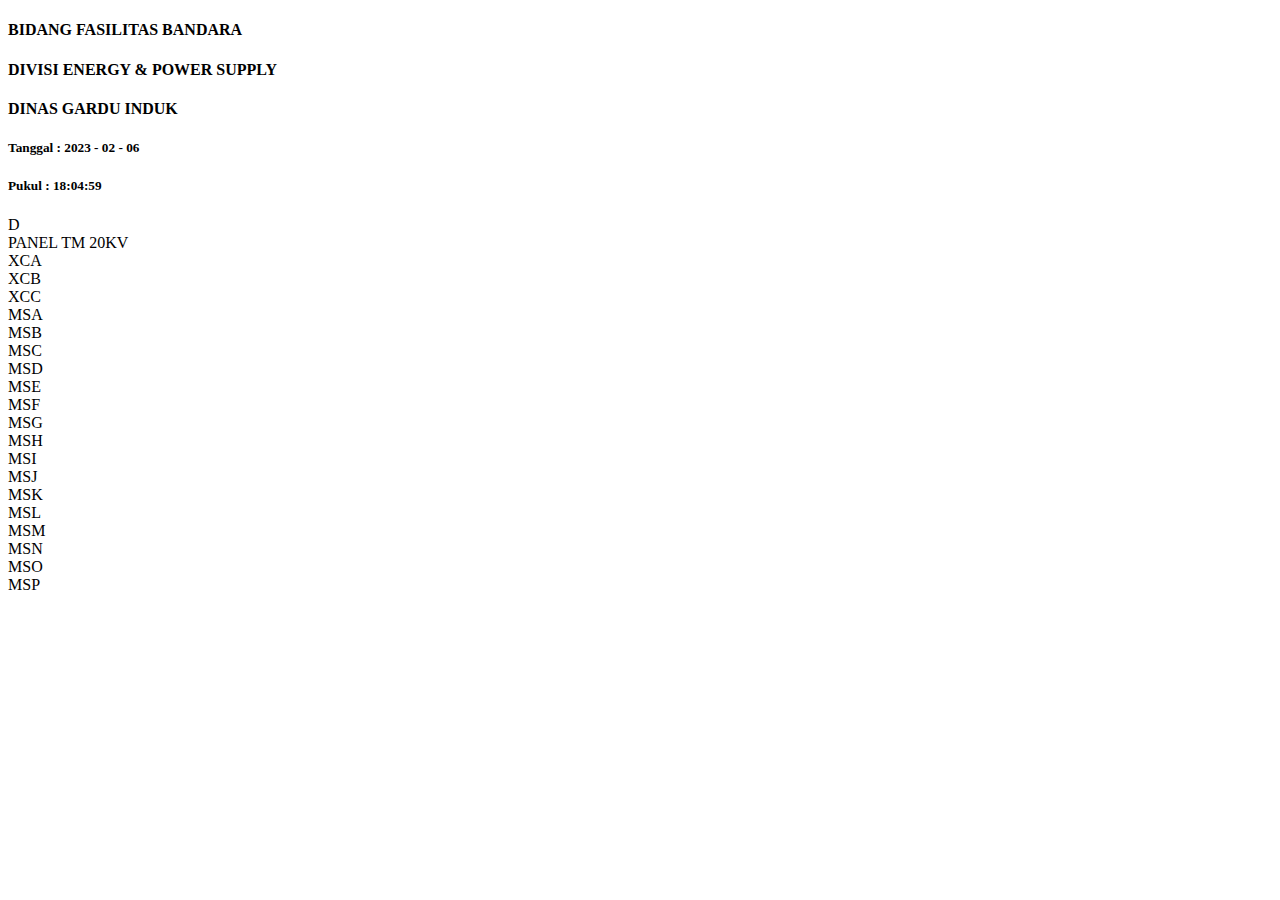
==== index.html @ 7b5fcaf9 "Menambahkan file index.html" ====
<!DOCTYPE html>
<html lang="en">
<head>
    <meta charset="UTF-8">
    <meta http-equiv="X-UA-Compatible" content="IE=edge">
    <meta name="viewport" content="width=device-width, initial-scale=1.0">
    <title>Check List TM Dinas</title>
    <link rel="stylesheet" href="./style.css">
</head>
<body>
    <h4>BIDANG FASILITAS BANDARA</h4>
    <h4>DIVISI ENERGY & POWER SUPPLY</h4>
    <h4>DINAS GARDU INDUK</h4>
    <h5>Tanggal : 2023 - 02 - 06</h5>
    <h5>Pukul : 18:04:59</h5>
    <div class="table-container" role="table" aria-label="category">
        <div class="flex-table header">
            <div class="flex-row gr-1 number">D</div>
            <div class="flex-row row-span gr-1">PANEL TM 20KV</div>
            <div class="flex-row gr-2">XCA</div>
            <div class="flex-row gr-2">XCB</div>
            <div class="flex-row gr-2">XCC</div>
            <div class="flex-row gr-2">MSA</div>
            <div class="flex-row gr-2">MSB</div>
            <div class="flex-row gr-2">MSC</div>
            <div class="flex-row gr-2">MSD</div>
            <div class="flex-row gr-2">MSE</div>
            <div class="flex-row gr-2">MSF</div>
            <div class="flex-row gr-2">MSG</div>
            <div class="flex-row gr-2">MSH</div>
            <div class="flex-row gr-2">MSI</div>
            <div class="flex-row gr-2">MSJ</div>
            <div class="flex-row gr-2">MSK</div>
            <div class="flex-row gr-2">MSL</div>
            <div class="flex-row gr-2">MSM</div>
            <div class="flex-row gr-2">MSN</div>
            <div class="flex-row gr-2">MSO</div>
            <div class="flex-row gr-2">MSP</div>
        </div>
        <div class="flex-table-empty"></div>
    </div>
</body>
</html>
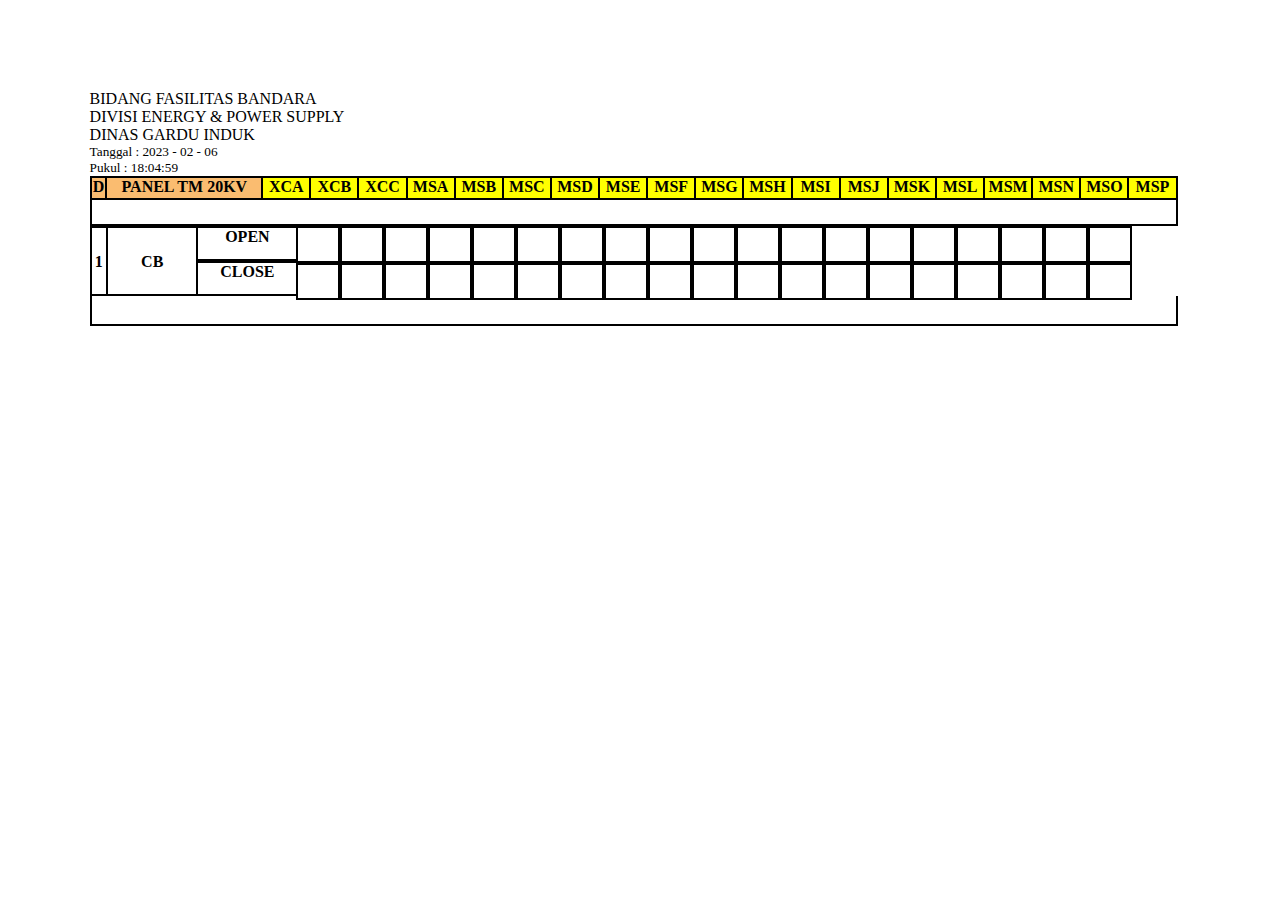
==== commit f9732762: "Update table in index.html" ====
--- a/index.html
+++ b/index.html
@@ -14,7 +14,7 @@
     <h5>Tanggal : 2023 - 02 - 06</h5>
     <h5>Pukul : 18:04:59</h5>
     <div class="table-container" role="table" aria-label="category">
-        <div class="flex-table header">
+        <div class="flex-table">
             <div class="flex-row gr-1 number">D</div>
             <div class="flex-row row-span gr-1">PANEL TM 20KV</div>
             <div class="flex-row gr-2">XCA</div>
@@ -37,7 +37,58 @@
             <div class="flex-row gr-2">MSO</div>
             <div class="flex-row gr-2">MSP</div>
         </div>
-        <div class="flex-table-empty"></div>
+        <div class="flex-table empty"></div>
+        <div class="category-1">
+            <div class="flex-row head number">1</div>
+            <div class="flex-row head name">CB</div>
+            <div class="sub-row">
+                <div class="flex-sub-row-1">
+                    <div class="flex-row header">OPEN</div>
+                    <div class="flex-col"></div>
+                    <div class="flex-col"></div>
+                    <div class="flex-col"></div>
+                    <div class="flex-col"></div>
+                    <div class="flex-col"></div>
+                    <div class="flex-col"></div>
+                    <div class="flex-col"></div>
+                    <div class="flex-col"></div>
+                    <div class="flex-col"></div>
+                    <div class="flex-col"></div>
+                    <div class="flex-col"></div>
+                    <div class="flex-col"></div>
+                    <div class="flex-col"></div>
+                    <div class="flex-col"></div>
+                    <div class="flex-col"></div>
+                    <div class="flex-col"></div>
+                    <div class="flex-col"></div>
+                    <div class="flex-col"></div>
+                    <div class="flex-col"></div>
+                </div>
+                <div class="flex-sub-row-2">
+                    <div class="flex-row header">CLOSE</div>
+                    <div class="flex-col"></div>
+                    <div class="flex-col"></div>
+                    <div class="flex-col"></div>
+                    <div class="flex-col"></div>
+                    <div class="flex-col"></div>
+                    <div class="flex-col"></div>
+                    <div class="flex-col"></div>
+                    <div class="flex-col"></div>
+                    <div class="flex-col"></div>
+                    <div class="flex-col"></div>
+                    <div class="flex-col"></div>
+                    <div class="flex-col"></div>
+                    <div class="flex-col"></div>
+                    <div class="flex-col"></div>
+                    <div class="flex-col"></div>
+                    <div class="flex-col"></div>
+                    <div class="flex-col"></div>
+                    <div class="flex-col"></div>
+                    <div class="flex-col"></div>
+                </div>
+            </div>
+        </div>
+        <div class="flex-table empty"></div>
     </div>
 </body>
 </html>
--- a/style.css
+++ b/style.css
@@ -0,0 +1,98 @@
+body {
+    margin: 0;
+    padding: 7%;
+    box-sizing: border-box;
+}
+
+h4, h5 {
+    margin: 0;
+    font-weight: normal;
+}
+
+.table-container {
+    width: 85vw;
+}
+.flex-table {
+    display: flex;
+    height: 20px;
+}
+
+.flex-row{
+    border: 2px solid black;
+    width: 60px;
+    height: 20px;
+    text-align: center;
+    font-weight: bold;
+}
+.flex-row.number{
+    width: 18px;
+}
+
+.flex-row:not(:last-child){
+    border-right: none;
+}
+.row-span{
+    width: 200px;
+}
+
+.gr-1 {
+    background-color: rgb(250, 188, 112);
+}
+
+.gr-2 {
+    background-color: yellow;
+}
+
+.num-head {
+    padding: 0 5px;
+    width: 2px;
+}
+
+.empty {
+    box-sizing: border-box;
+    border: 2px solid black;
+    border-top: none;
+    width: 100%;
+    height: 30px;
+}
+
+.category-1{
+    display: flex;
+    width: 100%;
+    height: 70px;
+}
+.head {
+    padding: 25px 0;
+    height: 100%;
+    box-sizing: border-box;
+    text-align: center;
+}
+.sub-row{
+    display: flex;
+    width: 100%;
+    height: 100%;
+    flex-wrap: wrap;
+    flex-direction: column;
+    box-sizing: border-box;
+}
+
+.name {
+    width: 100px;
+}
+
+.flex-sub-row-1,
+.flex-sub-row-2{
+    display: flex;
+    flex-direction: row;
+    height: 50%;
+}
+.flex-row.header {
+    width: 100px;
+    height: 100%;
+    box-sizing: border-box;
+}
+.flex-col{
+    width: 40px;
+    height: 100%;
+    border: 2px solid black;
+}
